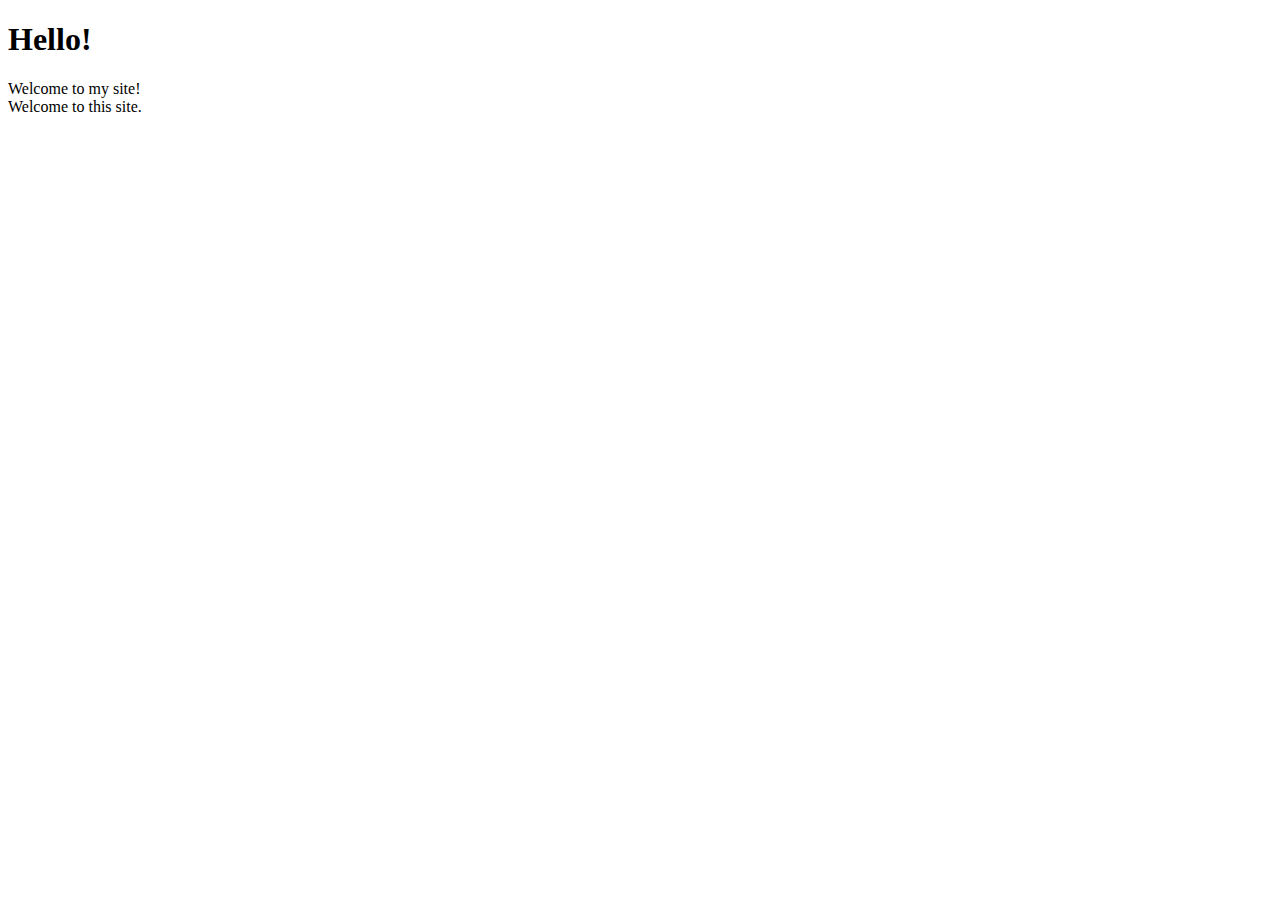
==== index.html @ fe9472a3 "Add files via upload" ====
<!DOCTYPE html>
<html lang="en-us">
    <head>
        <meta charset="utf-8">
        <meta http-equiv="X-UA-Compatible" content="IE=edge">
        <title></title>
        <meta name="description" content="">
        <meta name="viewport" content="width=device-width, initial-scale=1">
        <link rel="stylesheet" href="file:///D:/code/pages/css/main.css">
    </head>
    <body>
    <h1>Hello!</h1>
    <div class="maxwidth">
    <p>Welcome to my site!<br>Welcome to this site.</p>
    </div>
    </body>
</html>
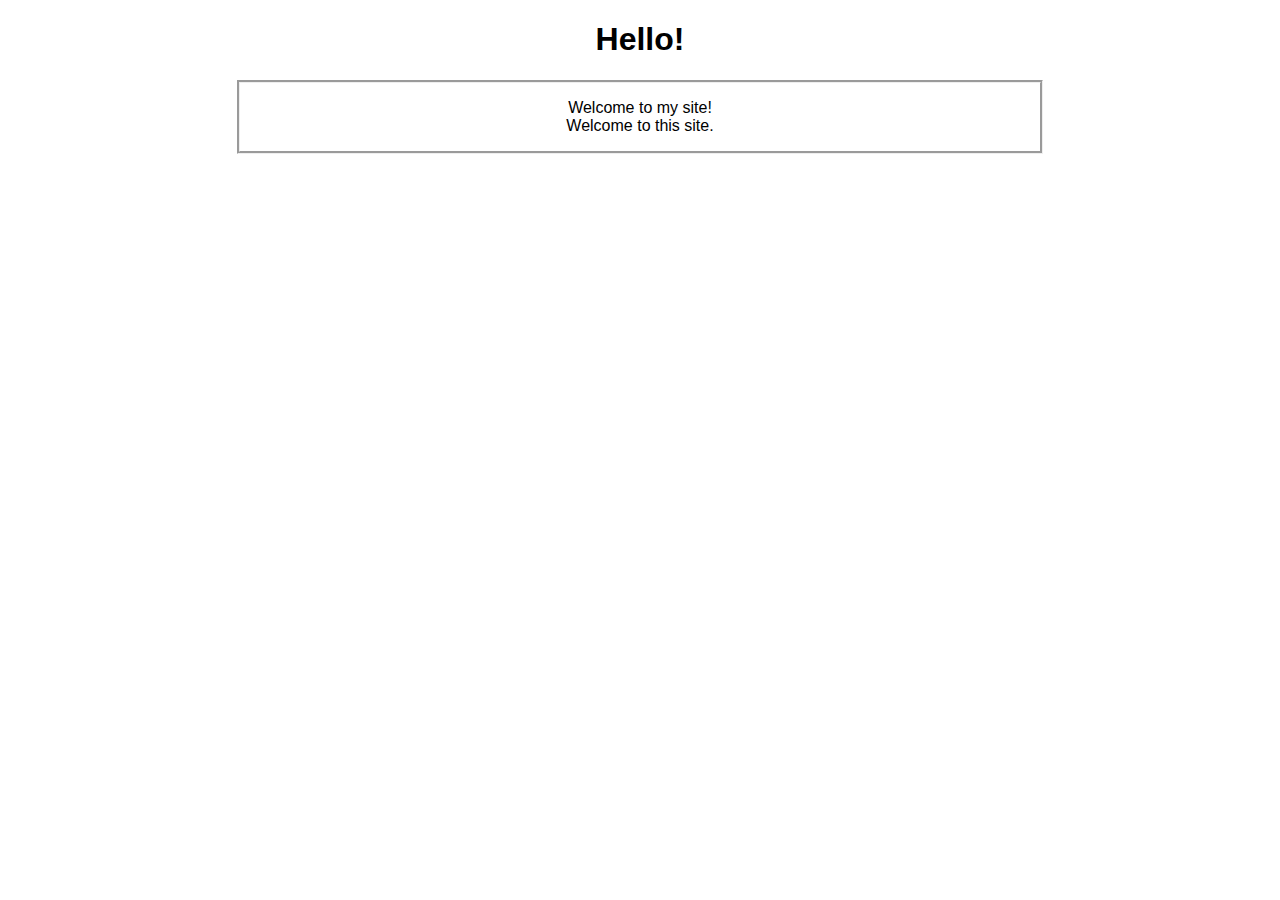
==== commit 9c67aa5b: "Update index.html" ====
--- a/index.html
+++ b/index.html
@@ -6,7 +6,7 @@
         <title></title>
         <meta name="description" content="">
         <meta name="viewport" content="width=device-width, initial-scale=1">
-        <link rel="stylesheet" href="file:///D:/code/pages/css/main.css">
+        <link rel="stylesheet" href="/css/main.css">
     </head>
     <body>
     <h1>Hello!</h1>
@@ -14,4 +14,4 @@
     <p>Welcome to my site!<br>Welcome to this site.</p>
     </div>
     </body>
-</html>+</html>
--- a/css/main.css
+++ b/css/main.css
@@ -0,0 +1,9 @@
+h1, h2, h3, h4, h5, h6, p, a {
+    font-family: 'Verdana', 'Tahoma', sans-serif;
+    text-align: center;
+}
+div.maxwidth {
+    max-width: 800px;
+    margin: auto;
+    border: groove
+}
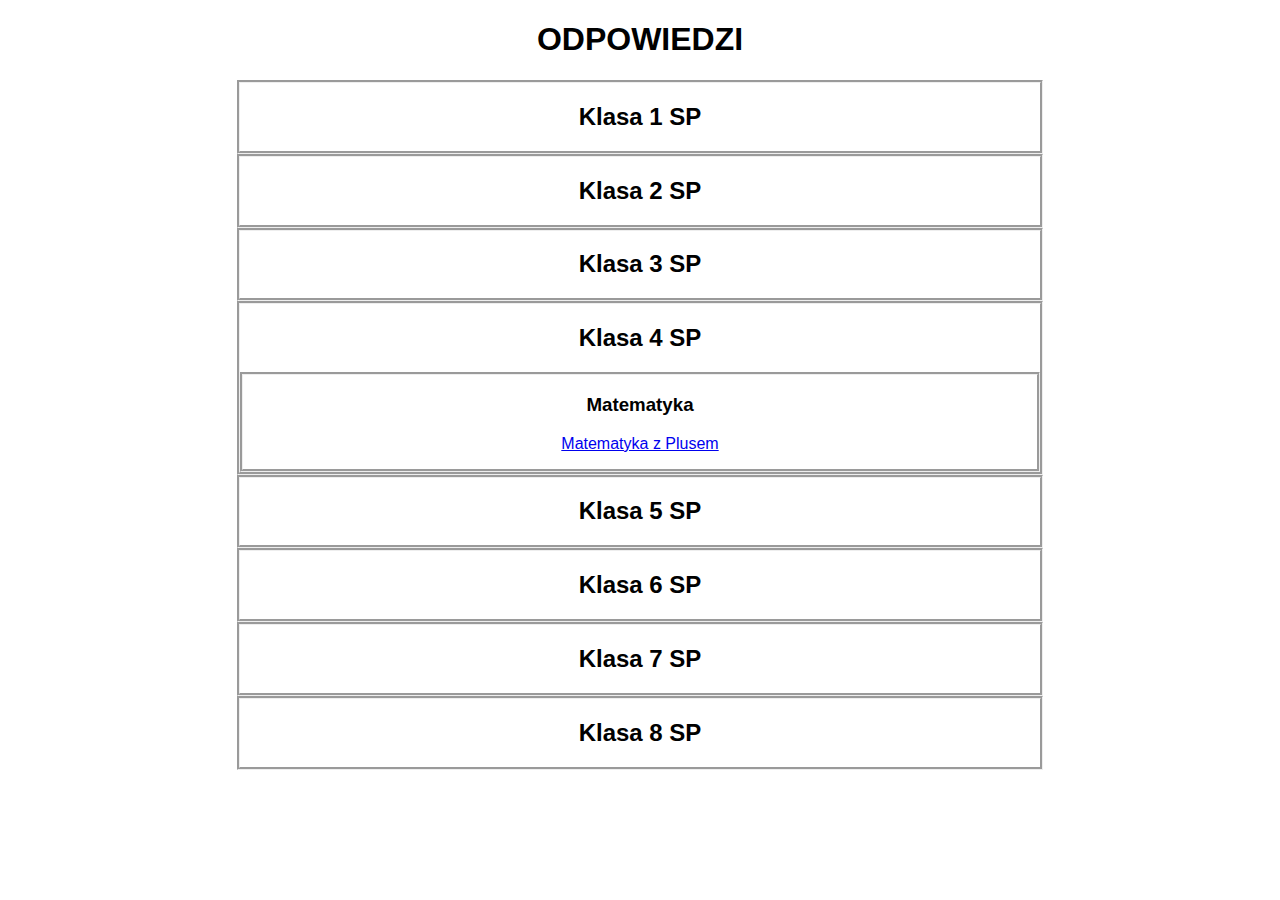
==== commit 7a22b62c: "Update index.html" ====
--- a/index.html
+++ b/index.html
@@ -9,9 +9,34 @@
         <link rel="stylesheet" href="/css/main.css">
     </head>
     <body>
-    <h1>Hello!</h1>
+    <h1>ODPOWIEDZI</h1>
     <div class="maxwidth">
-    <p>Welcome to my site!<br>Welcome to this site.</p>
+        <h2>Klasa 1 SP</h2>
+    </div>
+    <div class="maxwidth">
+        <h2>Klasa 2 SP</h2>
+    </div>
+    <div class="maxwidth">
+        <h2>Klasa 3 SP</h2>
+    </div>
+    <div class="maxwidth">
+        <h2>Klasa 4 SP</h2>
+        <div class="maxwidth">
+            <h3>Matematyka</h3>
+            <p><a href="/matematykazplusem4.html">Matematyka z Plusem</a></p>
+        </div>
+    </div>
+    <div class="maxwidth">
+        <h2>Klasa 5 SP</h2>
+    </div>
+    <div class="maxwidth">
+        <h2>Klasa 6 SP</h2>
+    </div>
+    <div class="maxwidth">
+        <h2>Klasa 7 SP</h2>
+    </div>
+    <div class="maxwidth">
+        <h2>Klasa 8 SP</h2>
     </div>
     </body>
 </html>
